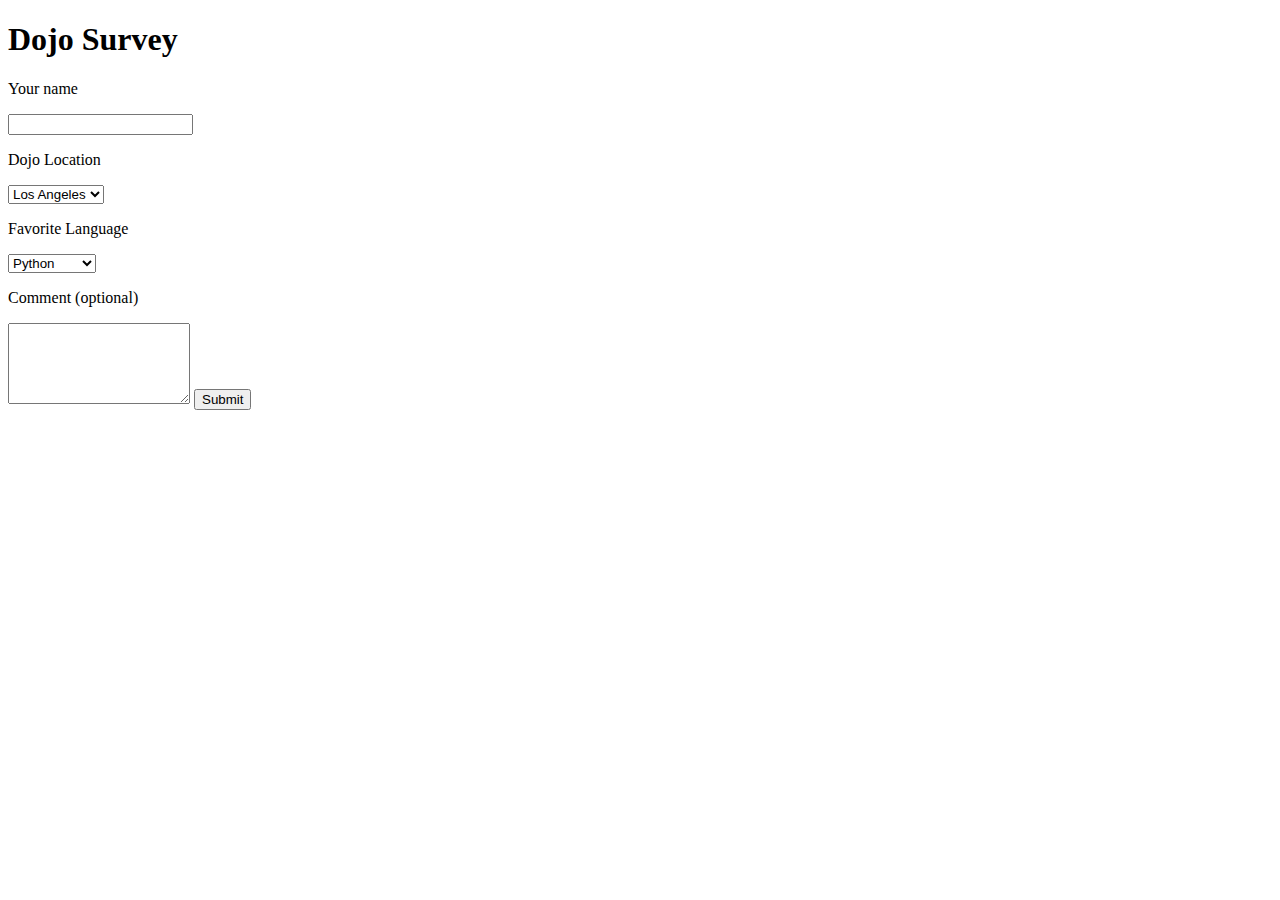
==== templates/index.html @ 956b886e "commit" ====
<!DOCTYPE html>
<html lang="en">
<head>
    <meta charset="UTF-8">
    <meta http-equiv="X-UA-Compatible" content="IE=edge">
    <meta name="viewport" content="width=device-width, initial-scale=1.0">
    <link rel="stylesheet" type="text/css" href="{{ url_for('static', filename='style.css') }}">
    <title>Dojo Survey</title>
</head>

<body>
    <div class="container">
        <form action="/result" method="post">
            <h1>Dojo Survey</h1>
            <p>Your name</p>
            <input type="text" name="name">
            <p>Dojo Location</p>
            <select name="location" id="loc">
                <option>Los Angeles</option>
                <option>San Jose</option>
                <option>San Diego</option>
                <option>New York</option>
            </select>
            <p>Favorite Language</p>
            <select name="language" id="lan">
                <option>Python</option>
                <option>Java Script</option>
                <option>HTML</option>
                <option>CSS</option>
            </select>
            <p>Comment (optional)</p>
            <textarea name="comment" cols="20" rows="5"></textarea>
            <input type="submit" name="submit" class="sub">
        </form>
    </div>
</body>

</html>
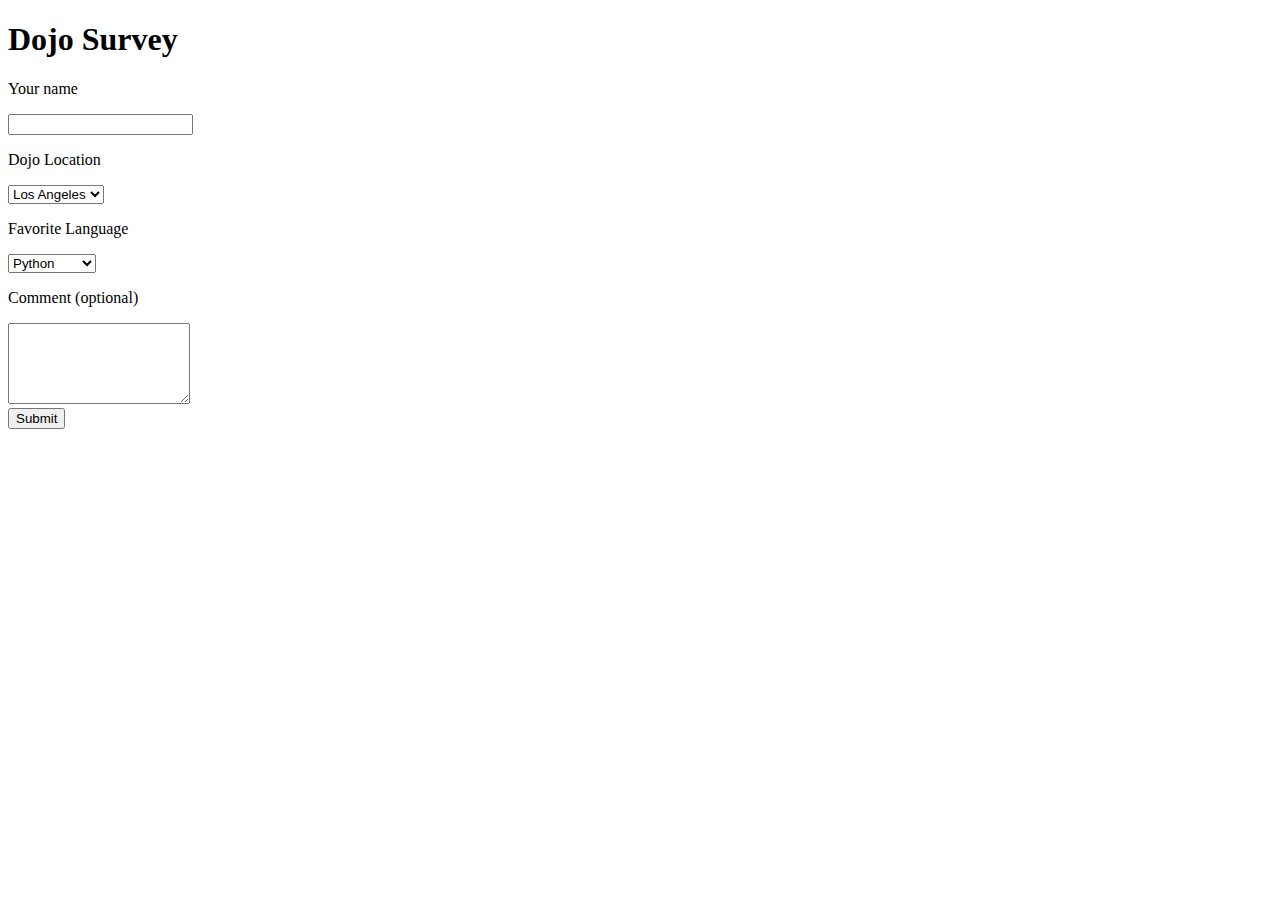
==== commit 37bab1b9: "commit" ====
--- a/templates/index.html
+++ b/templates/index.html
@@ -30,7 +30,9 @@
             </select>
             <p>Comment (optional)</p>
             <textarea name="comment" cols="20" rows="5"></textarea>
-            <input type="submit" name="submit" class="sub">
+            <div>
+                <input type="submit" name="submit" class="sub">
+            </div>
         </form>
     </div>
 </body>
